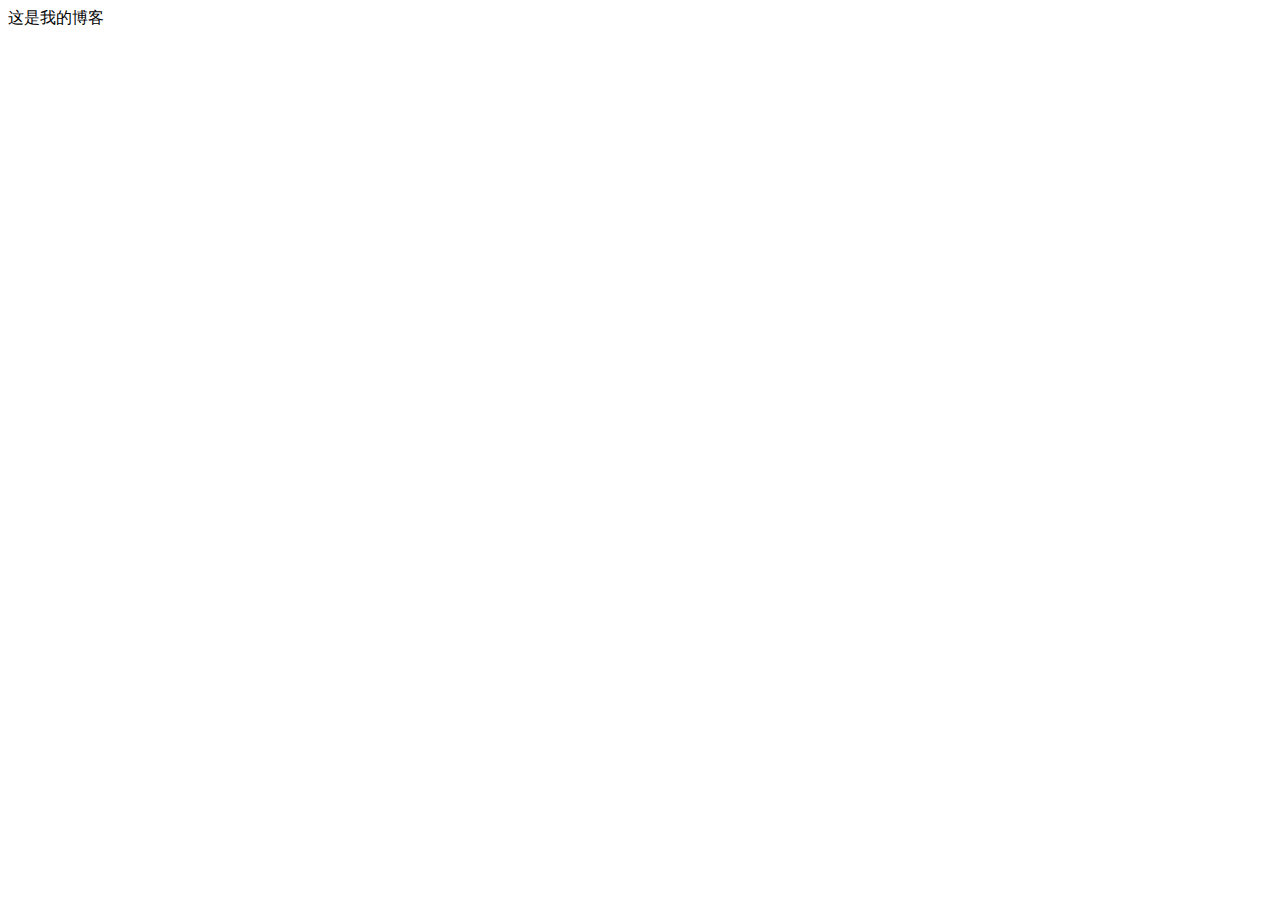
==== index.html @ a2c7d6a1 "Add files via upload" ====
<!DOCTYPE html>
<html lang="en">
<head>
    <meta charset="UTF-8">
    <meta name="viewport" content="width=device-width, initial-scale=1.0">
    <meta http-equiv="X-UA-Compatible" content="ie=edge">
    <title>Document</title>
</head>
<body>
    这是我的博客
</body>
</html>
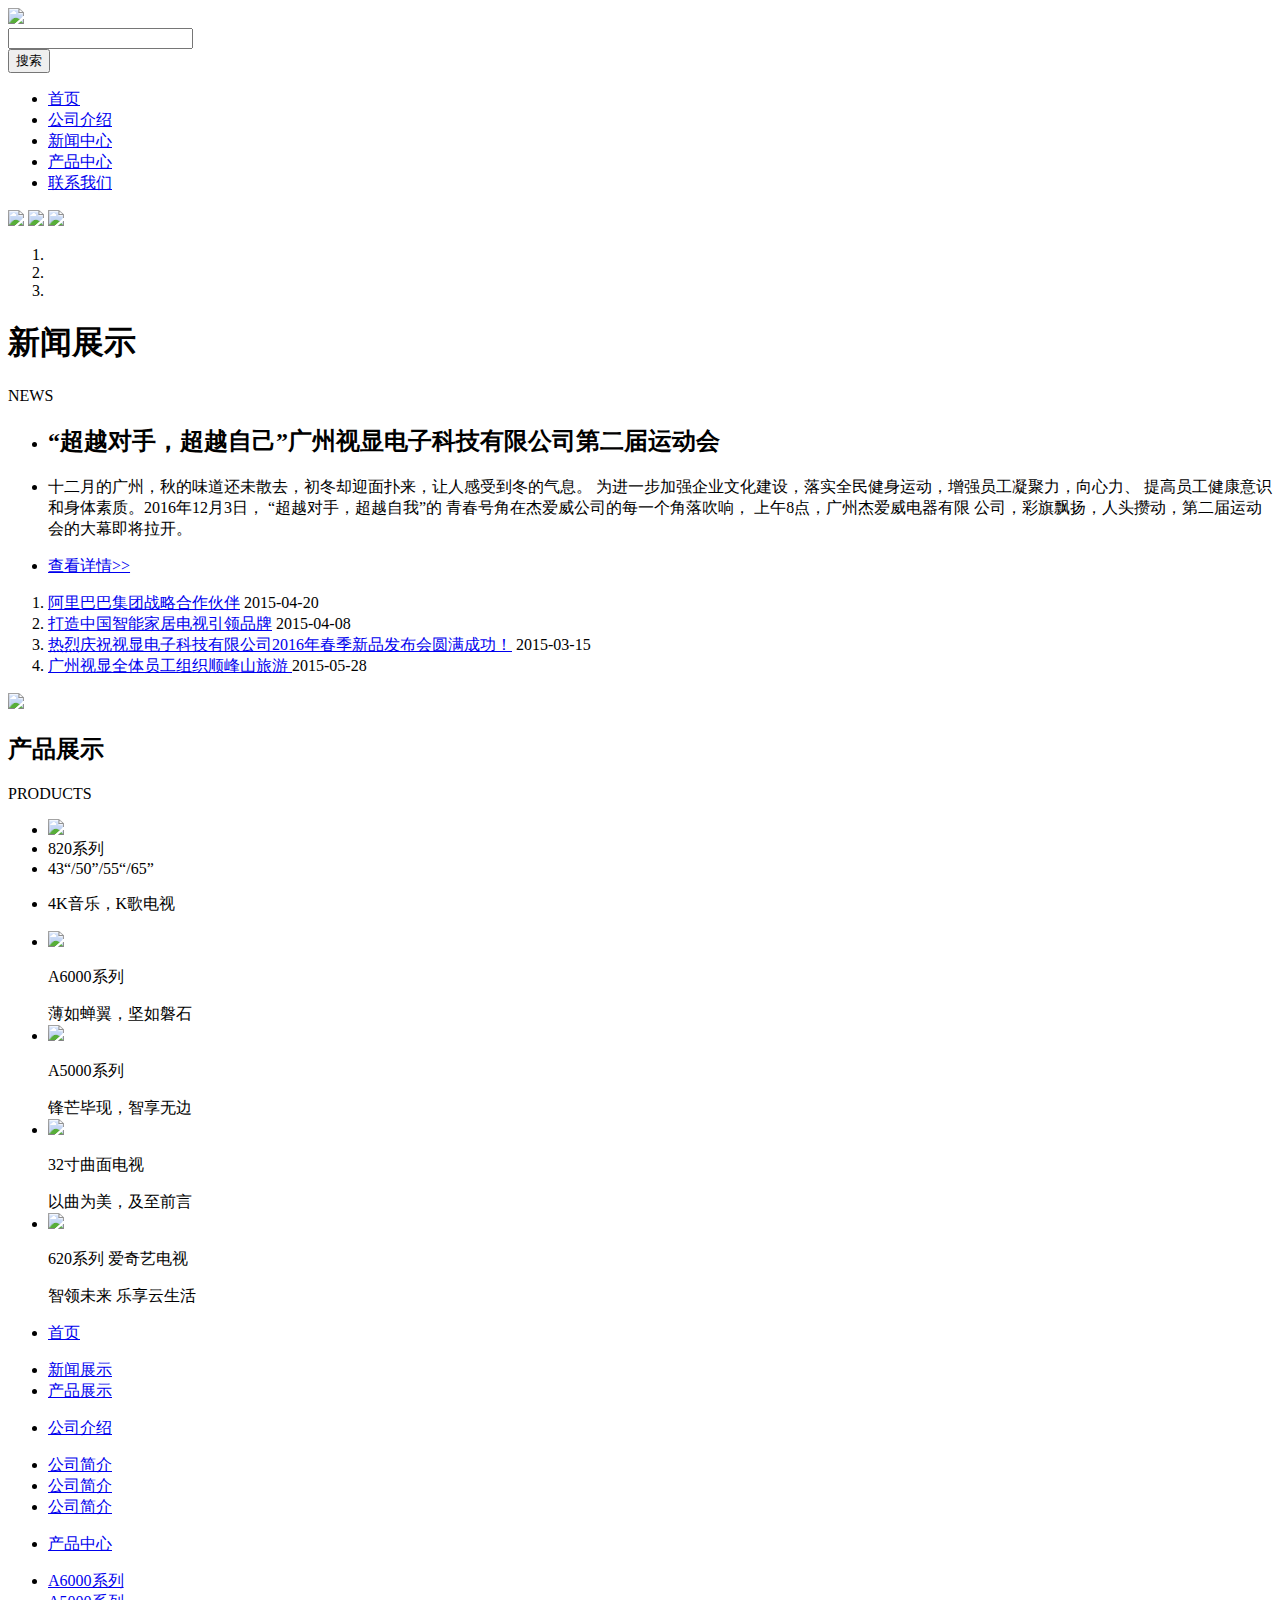
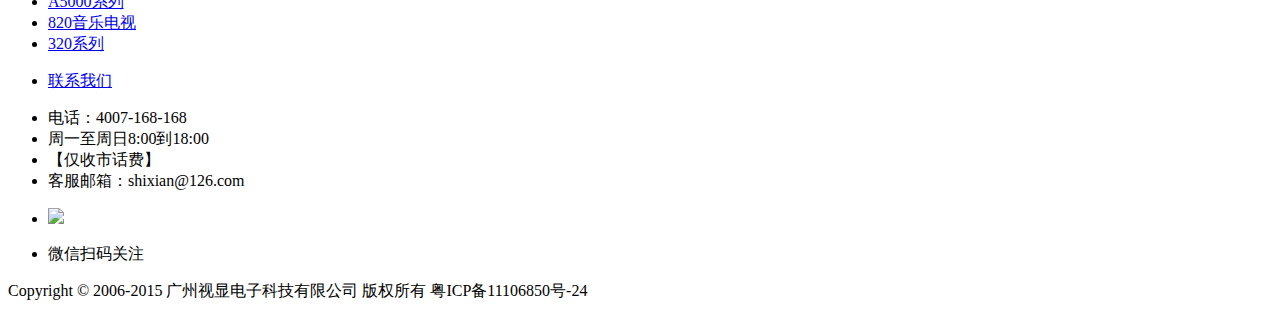
==== commit 8663d74b: "Add files via upload" ====
--- a/index.html
+++ b/index.html
@@ -1,12 +1,188 @@
 <!DOCTYPE html>
-<html lang="en">
-<head>
-    <meta charset="UTF-8">
-    <meta name="viewport" content="width=device-width, initial-scale=1.0">
-    <meta http-equiv="X-UA-Compatible" content="ie=edge">
-    <title>Document</title>
-</head>
-<body>
-    这是我的博客
-</body>
+<html>
+	<head>
+		<meta charset="utf-8" />
+		<title>首页</title>
+		<link rel="stylesheet" href="css/common.css" />
+		<link rel="stylesheet" href="css/index.css" />
+		<script src="js/jquery.js" type="text/javascript" charset="utf-8"></script>
+		<script type="text/javascript" src="js/slider.js" ></script>
+	</head>
+	<body>
+		<div id="header">	
+			<div class="head">
+					<div class="logo">
+						<a href="index.html"><img src="img/logo.jpg"/></a>
+					</div>
+					<div class="search">
+						<form>													
+							<div class="search_input">
+								<input type="text" />
+							</div>
+							<div class="btn">
+								<button><span>搜索</span></button>
+							</div>
+						</form>			
+					</div>
+			</div>
+			<div class="nav">
+				<div class="nav_list">
+					<ul>
+						<li class="nav_list_special">
+							<a href="index.html">首页</a>				
+						</li>
+						<li>
+							<a href="about_us.html">公司介绍</a>						
+						</li>
+						<li>
+							<a href="news.html">新闻中心</a>							
+						</li>
+						<li>
+							<a href="product.html">产品中心</a>
+						</li>
+						<li>
+							<a href="contact_us.html">联系我们</a>						
+						</li>
+					</ul>
+				</div>
+			</div>
+			<div class="banner">	
+				<div class="banner_photo">	
+						<img src="img/banner1.jpg"/>
+						<img src="img/banner2.jpg"/>					
+						<img src="img/banner3.jpg"/>				
+				</div>			
+				<div class="banner_list">
+					<ol>
+						<li></li>
+						<li></li>
+						<li></li>
+					</ol>
+				</div>				
+			</div>
+		</div>
+		
+		<div id="middle">
+			<div class="title">
+				<h1>新闻展示</h1>
+				<span>NEWS</span>	
+			</div>
+			<div class="news">
+				<div class="news_left">
+					<ul>
+						<li><h2>“超越对手，超越自己”广州视显电子科技有限公司第二届运动会</h2></li>
+						<li>
+							<p>十二月的广州，秋的味道还未散去，初冬却迎面扑来，让人感受到冬的气息。
+								为进一步加强企业文化建设，落实全民健身运动，增强员工凝聚力，向心力、
+								提高员工健康意识和身体素质。2016年12月3日， “超越对手，超越自我”的
+								青春号角在杰爱威公司的每一个角落吹响， 上午8点，广州杰爱威电器有限
+								公司，彩旗飘扬，人头攒动，第二届运动会的大幕即将拉开。
+							</p>
+						</li>
+						<li><a href="javascript:void(0)">查看详情>></a></li>
+					</ul>
+					<ol class="clear">
+						<li>
+							<a href="javascript:void(0)">阿里巴巴集团战略合作伙伴</a>
+							<span>2015-04-20</span>
+						</li>
+						<li>
+							<a href="javascript:void(0)">打造中国智能家居电视引领品牌</a>
+							<span>2015-04-08</span>
+						</li>
+						<li>
+							<a href="javascript:void(0)">热烈庆祝视显电子科技有限公司2016年春季新品发布会圆满成功！</a>
+							<span> 2015-03-15</span>
+						</li>
+						<li>
+							<a href="javascript:void(0)">广州视显全体员工组织顺峰山旅游 </a>
+							<span> 2015-05-28</span>
+						</li>
+					</ol>
+				</div>
+				<div class="news_photo">
+					<img src="img/news11.jpg">
+				</div>
+			</div>
+			<div class="product">
+				<h2>产品展示</h2>
+				<span>PRODUCTS</span>
+			</div>
+			<div class="exhibit">
+				<div class="exhibit_left">
+					<ul>
+						<li><a href="javascript:void(0)"><img src="img/product_1_03.jpg"/></a></li>
+						<li> 820系列</li>
+						<li>43“/50”/55“/65”</li>
+						<li><p>4K音乐，K歌电视</p></li>
+					</ul>
+				</div>
+				<div class="exhibit_right">					
+					<ul>
+						<li>
+							<a href="javascript:void(0)"><img src="img/product_2.jpg"/></a>
+							<p>A6000系列</p>
+							<span class="exhibit_right_special">薄如蝉翼，坚如磐石</span>
+						</li>						
+						<li>
+							<a href="javascript:void(0)"><img src="img/product.jpg"/></a>
+							<p>A5000系列</p>
+							<span class="exhibit_right_special">锋芒毕现，智享无边</span>					
+						</li>
+						<li>
+							<a href="javascript:void(0)"><img src="img/product_4(1)_03.jpg"/></a>
+							<p>32寸曲面电视</p>
+							<span>以曲为美，及至前言</span>
+						</li>
+						<li>
+							<a href="javascript:void(0)"><img src="img/product_5_03.jpg"/></a>
+							<p>620系列 爱奇艺电视</p>
+							<span>智领未来 乐享云生活</span>
+						</li>
+					</ul>
+				</div>
+			</div>
+		</div>	
+		
+		<div id="footer">
+			<div class="footer_top">
+				<div class="friendlink">
+					<ul>
+						<li><p><a href="index.html">首页</a></p></li>
+						<li><span><a href="news.html">新闻展示</a></span></li>
+						<li><span><a href="product.html">产品展示</a></span></li>
+					</ul>
+					<ul>
+						<li><p><a href="about_us.html">公司介绍</a></p></li>
+						<li><span><a href="about_us.html">公司简介</a></span></li>
+						<li><span><a href="about_us.html">公司简介</a></span></li>
+						<li><span><a href="about_us.html">公司简介</a></span></li>
+					</ul>
+					<ul>
+						<li><p><a href="product.html">产品中心</a></p></li>
+						<li><span><a href="javascript:void(0)">A6000系列</a></span></li>
+						<li><span><a href="javascript:void(0)">A5000系列</a></span></li>
+						<li><span><a href="pro_details.html">820音乐电视</a></span></li>
+						<li><span><a href="javascript:void(0)">320系列</a></span></li>
+					</ul>
+					<ul>
+						<li><p><a href="about_us.html">联系我们</a></p></li>
+						<li><span>电话：4007-168-168</span></li>
+						<li><span>周一至周日8:00到18:00</span></li>
+						<li><span>【仅收市话费】</span></li>
+						<li><span>客服邮箱：shixian@126.com</span></li>
+					</ul>
+				</div>
+				<div class="joinus">
+					<ul>
+						<li><p><img src="img/code_03.jpg"/></p></li>
+						<li><span>微信扫码关注</span></li>
+					</ul>	
+				</div>			
+			</div>
+			<div class="copyright">
+				<p>Copyright © 2006-2015 广州视显电子科技有限公司 版权所有 粤ICP备11106850号-24</p>
+			</div>
+		</div>
+	</body>
 </html>